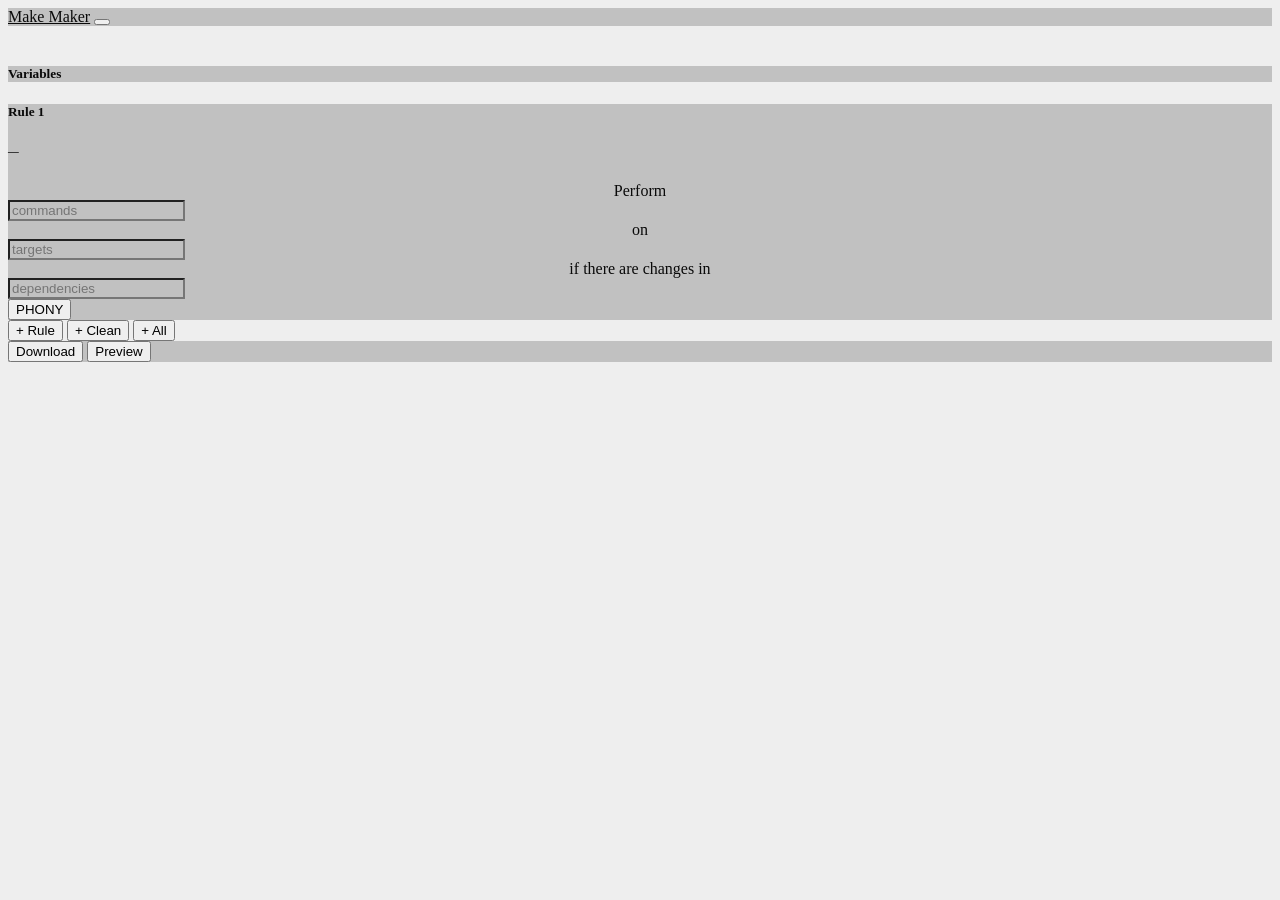
==== index.html @ 43478f17 "Add make-maker to this repo for testing" ====
<!DOCTYPE html>
<html lang="en">
<head>
	<meta charset="utf-8">
	
	<!-- Bootstrap -->
	<meta name="viewport" content="width=device-width, initial-scale=1, shrink-to-fit=no">
	<link rel="stylesheet" href="lib/bootstrap/css/bootstrap.css">

	<!-- Custom Styles -->
	<link rel="stylesheet" href ="lib/style.css">
	
	<!-- Theming -->
	<link rel="stylesheet" type="text/css" href="lib/theme.css">
	<script src="lib/theme.js"></script>
	
	<title>Makefile Maker</title>
</head>
<body>

	<!-- Start Theme -->
	<script> let theme = new Theme(); theme.install(); theme.start(); </script> 

	
	<!-- Navbar -->
	<nav class="navbar navbar-expand-lg sticky-top bm">
		<a class="navbar-brand fh" href="#">Make Maker</a>
		<button class="navbar-toggler" type="button" data-toggle="collapse" data-target="#navbarSupportedContent" aria-controls="navbarSupportedContent" aria-expanded="false" aria-label="Toggle navigation">
			<span class="navbar-toggler-icon"></span>
		</button>
	</nav><br>
	
	<div class="container-fluid mb-5" >
		<div class="row m-2">
			<!-- Variables -->
			<div class="card bm col mr-2" >
				<div class="card-body">
					<h5 class="card-title fh">Variables</h5>
					
				</div>
			</div>
			
			<!-- PHONY list -->
			<div class="card bm col-4" style="display: none;" id="PhonyList">
				<div class="card-body" id="PhonyBody">
					<h5 class="card-title fh">PHONY Targets</h5>
				</div>
			</div>
		</div>
		
		<!-- Rules -->
		<div class="card bm m-2" id="card1">
			<div class="card-body" >
				<div class="card-header row mb-2">
					<h5 class="col fh">Rule 1</h5>
					<h6 class="mr-3 mb-3 fh" data-toggle="collapse" data-target="#cardform1" style="cursor: pointer;">—</h6>
				</div>
				<form id="cardform1" class="collapse show">
					<div class="form-group row">
						<label for="cmds" class="col-form-label col-sm-1 fh"><center>Perform</center></label>
						<input type="text" id="cmds" class="form-control border-secondary col mr-4 bm" placeholder="commands">
					</div>
					<div class="form-group row">
						<div class="input-group">
							<label for="Targets" class="col-form-label col-sm-1 fh"><center>on</center></label>
							<input type="text" id="target1" class="form-control border-secondary col mr-4 bm" placeholder="targets">
							
							<label for="dpends" class="col-form-label col-sm-2 fh"><center>if there are changes in</center></label>
							<input type="text" id="dpends" class="form-control border-secondary col mr-4 bm" placeholder="dependencies">
						</div>
					</div>
					<button type="button" id="phonybtn1" class="btn btn-outline-secondary col-1 m-4" onclick="TogglePhony(1)" >PHONY</button>
				</form>
			</div>
		</div>

		<!-- Clean rule -->
		<div class="card bm m-2" id="cleanrule" style="display: none;">
			<div class="card-body" >
				<div class="card-header row mb-2">
					<h5 class="col fh">Clean Rule</h5>
					<h6 class="mr-3 mb-3 fh" data-toggle="collapse" data-target="#cleanform" style="cursor: pointer;">—</h6>
				</div>
				<form id="cleanform" class="collapse show">
					<div class="form-group row">
						<label for="cmds" class="col-form-label col-sm-1 fh"><center>Perform</center></label>
						<input type="text" id="cmds" class="form-control border-secondary col mr-4 bm" placeholder="commands">
					</div>
					<button type="button" id="phonybtnclean" class="btn btn-secondary col-1 m-4" onclick="TogglePhonyClean()" >PHONY</button>
				</form>
			</div>
		</div>
		
		<button type="button" id="Rulebtn" class="btn btn-outline-secondary col-1 m-4" onclick="AddRule()" data-toggle="collapse" data-target="#card2">+ Rule</button>
		<button type="button" id="Cleanbtn" class="btn btn-outline-secondary col-1 m-4" onclick="ShowClean()" data-toggle="collapse" data-target="#cleanrule">+ Clean</button>
		<button type="button" id="Allbtn" class="btn btn-outline-secondary col-1 m-4" onclick="IncludeAll()" >+ All</button>

	</div>
	
	<!-- Overlay -->
	<div id="overlay" onclick="HideOverlay()">
		 <div  id="text">Overlay Text</div>
	</div>
	
	<!-- Footer -->
	<div class="navbar fixed-bottom mt-1 bm">
		<div class="container">
			<button class="btn btn-dark">Download</button>
			<button class="btn btn-secondary" onclick="ShowOverlay()">Preview</button>
		</div>
	</div>
	
	
	<!-- Functionality for the page -->
	<script src="lib/scripts.js"></script>

	<!-- JS Needed for Bootstrap -->
	<script src="https://code.jquery.com/jquery-3.4.1.slim.min.js" integrity="sha384-J6qa4849blE2+poT4WnyKhv5vZF5SrPo0iEjwBvKU7imGFAV0wwj1yYfoRSJoZ+n" crossorigin="anonymous"></script>
	<script src="https://cdn.jsdelivr.net/npm/popper.js@1.16.0/dist/umd/popper.min.js" integrity="sha384-Q6E9RHvbIyZFJoft+2mJbHaEWldlvI9IOYy5n3zV9zzTtmI3UksdQRVvoxMfooAo" crossorigin="anonymous"></script>
	<script src="lib/bootstrap/js/bootstrap.js"></script>
	
</body>
</html>
---- lib/style.css ----
#overlay 
{
	position: fixed; /* Sit on top of the page content */
	display: none; /* Hidden by default */
	width: 100%; /* Full width (cover the whole page) */
	height: 100%; /* Full height (cover the whole page) */
	top: 0; 
	left: 0;
	right: 0;
	bottom: 0;
	background-color: rgba(0,0,0,0.7); /* Black background with opacity */
	z-index: 2; /* Specify a stack order in case you're using a different order for other elements */
	//cursor: pointer; /* Add a pointer on hover */
}
#text
{
	position: absolute;
	top: 50%;
	left: 50%;
	font-size: 50px;
	color: white;
	transform: translate(-50%,-50%);
	-ms-transform: translate(-50%,-50%);
}
//.custom-file-label
//{
//	background-color: var(--b_med);
//}
//.custom-file-label::after
//{
//	color: var(--f_high);
//	background-color: var(--b_low);
//}
---- lib/theme.css ----
body { background:var(--background) !important; }
#picker { background-color:var(--b_inv) !important; color:var(--f_inv) !important; }
#picker:before { color:var(--f_med) !important; }
#picker input::placeholder { color:var(--f_med) !important; }
.fh { color:var(--f_high) !important; stroke:var(--f_high) !important; }
.fm { color:var(--f_med) !important; stroke:var(--f_med) !important; }
.fl { color:var(--f_low) !important; stroke:var(--f_low) !important; }
.f_inv { color:var(--f_inv) !important; stroke:var(--f_inv) !important; }
.bh { background:var(--b_high) !important; }
.bm { background:var(--b_med) !important; }
.bl { background:var(--b_low) !important; }
.b_inv { background:var(--b_inv) !important; }
.icon { color:var(--f_high) !important; stroke:var(--f_high) !important; }
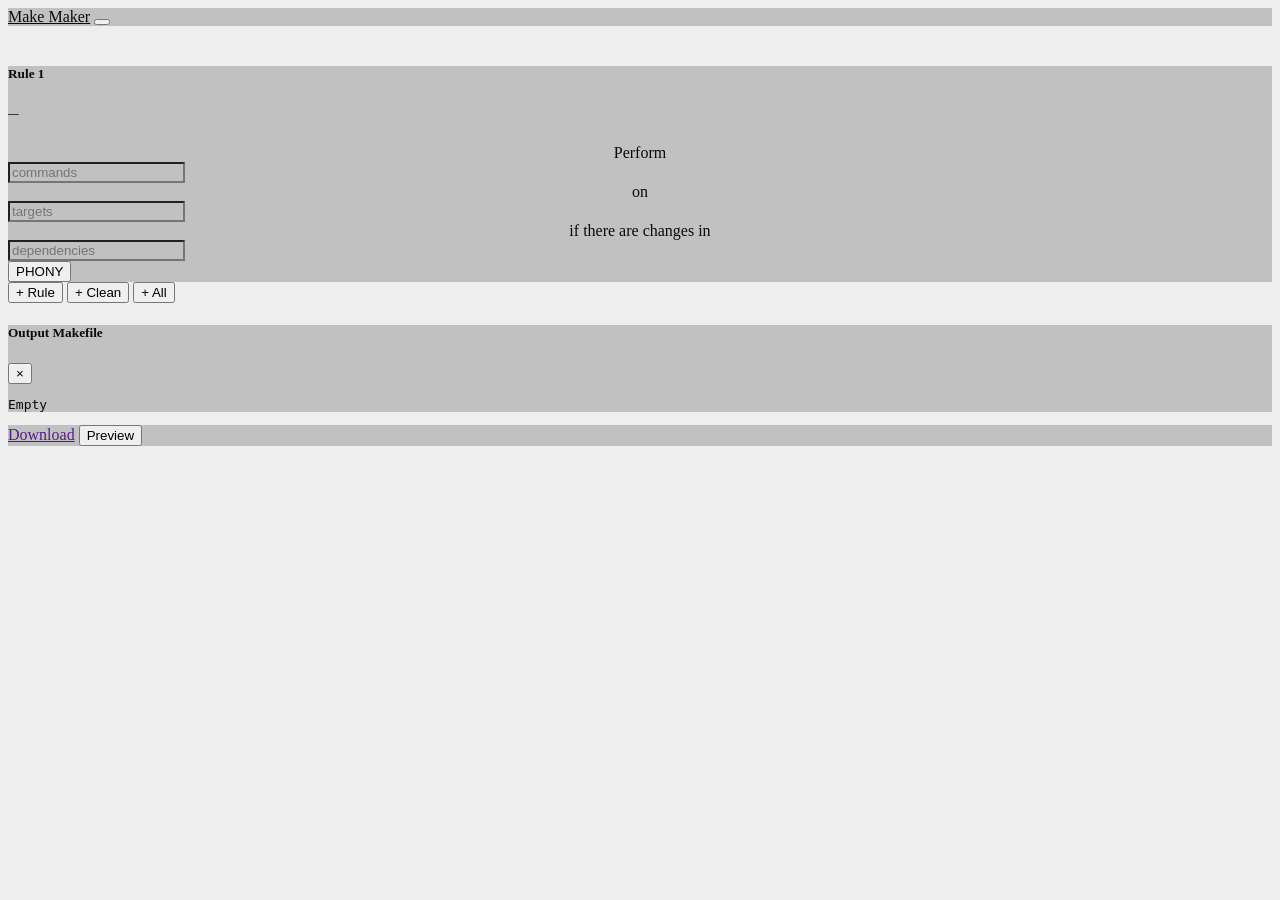
==== commit b9466633: "testing" ====
--- a/index.html
+++ b/index.html
@@ -8,7 +8,6 @@
 	<link rel="stylesheet" href="lib/bootstrap/css/bootstrap.css">
 
 	<!-- Custom Styles -->
-	<link rel="stylesheet" href ="lib/style.css">
 	
 	<!-- Theming -->
 	<link rel="stylesheet" type="text/css" href="lib/theme.css">
@@ -20,7 +19,6 @@
 
 	<!-- Start Theme -->
 	<script> let theme = new Theme(); theme.install(); theme.start(); </script> 
-
 	
 	<!-- Navbar -->
 	<nav class="navbar navbar-expand-lg sticky-top bm">
@@ -32,16 +30,16 @@
 	
 	<div class="container-fluid mb-5" >
 		<div class="row m-2">
-			<!-- Variables -->
+			<!-- Variables >
 			<div class="card bm col mr-2" >
 				<div class="card-body">
 					<h5 class="card-title fh">Variables</h5>
 					
 				</div>
-			</div>
+			</div-->
 			
 			<!-- PHONY list -->
-			<div class="card bm col-4" style="display: none;" id="PhonyList">
+			<div class="card bm col" style="display: none;" id="PhonyList">
 				<div class="card-body" id="PhonyBody">
 					<h5 class="card-title fh">PHONY Targets</h5>
 				</div>
@@ -98,18 +96,29 @@
 	</div>
 	
 	<!-- Overlay -->
-	<div id="overlay" onclick="HideOverlay()">
-		 <div  id="text">Overlay Text</div>
+	<div class="modal fade" tabindex="-1" role="dialog" id="overlay">
+		<div class="modal-dialog modal-lg modal-dialog-centered " role="document">
+			<div class="modal-content bm">
+				 <div class="modal-header">
+					<h5 class="modal-title fh">Output Makefile</h5>
+					<button type="button" class="close" data-dismiss="modal">
+						<span aria-hidden="true">&times;</span>
+					</button>
+				</div>
+				<div class="modal-body">
+					<pre class="fh"><code>Empty</code></pre>
+				</div>
+			</div>
+		</div>
 	</div>
-	
+
 	<!-- Footer -->
 	<div class="navbar fixed-bottom mt-1 bm">
 		<div class="container">
-			<button class="btn btn-dark">Download</button>
-			<button class="btn btn-secondary" onclick="ShowOverlay()">Preview</button>
+			<a class="btn btn-dark" href="" download="Makefile" id="dlbtn">Download</a>
+			<button class="btn btn-secondary" data-toggle="modal" data-target="#overlay" onclick="CreateMakefile()">Preview</button>
 		</div>
 	</div>
-	
 	
 	<!-- Functionality for the page -->
 	<script src="lib/scripts.js"></script>
